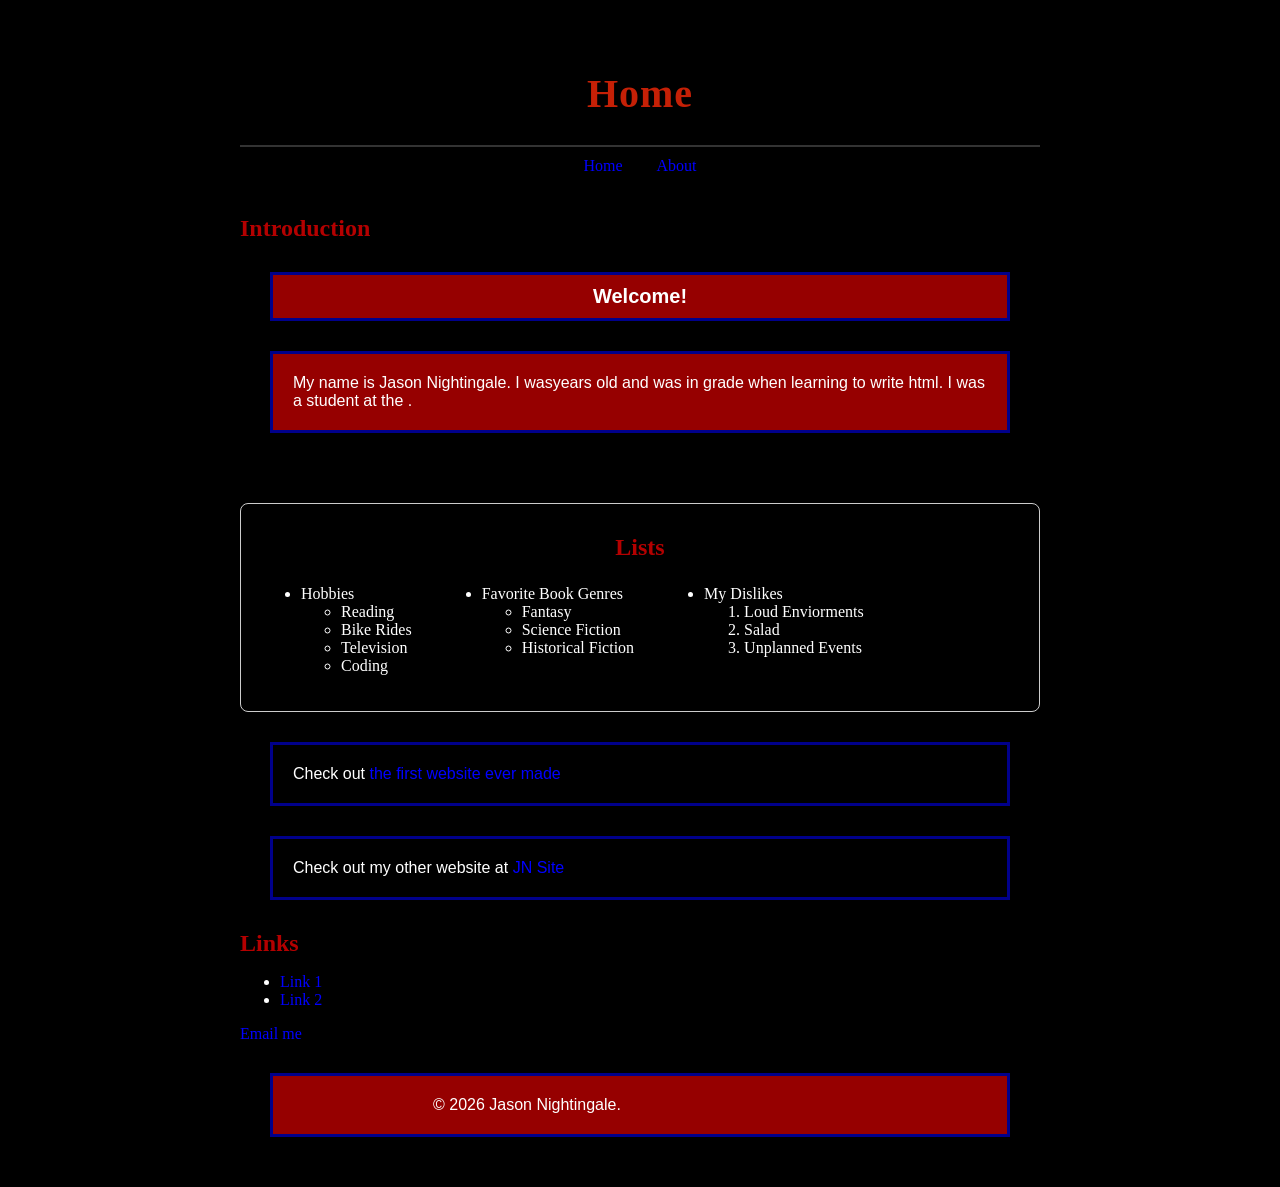
==== index.html @ 8af2f5a3 "added list within list to lne 50" ====
<!DOCTYPE html>

<html>

    <head> 
        <title>My First HTML Page</title> 
        <meta-name="viewport" content="width=device-width, initial-scale=1.0">
        <link rel="stylesheet" href="style.css">
    </head>

<body>
        
    <header>
     
    <h1 class="page-title pt-serif-bold">Home</h1> 
    
    </header>

    <nav>
        <a href="index.html">Home</a>
        <a href="about.html">About</a>
    </nav>    

  <main>

    <section>
    
        <h2 class="h2_styling">Introduction</h2>
            
    <p class="intro bold-text center box_p center_e">Welcome!</p>

    <p>
        My name is Jason Nightingale. I was<!--15-->years old and was in<!--9th--> grade when
        learning to write html.
        I was a student at the <!--Mary Francis Bachmann School-->.
    </P>

</section>  
    
</main>

    
<section class="card">
        
    <h2 class="h2_styling h2_card_style">Lists</h2>

<div class="list two-col">

    <ul>
        <li>Hobbies
            <ul>
                <li>Reading</li>
                <li>Bike Rides</li>
                <li>Television</li>
                <li>Coding</li>
            </ul>
        </li>
    </ul>
        
    <ul>
        <li>Favorite Book Genres
            <ul>
                <li>Fantasy</li>
                <li>Science Fiction</li>
                <li>Historical Fiction</li>
            </ul>
        </li>
    </ul>

<ul>
    <li>My Dislikes
        <ol>
            <li>Loud Enviorments</li>
            <li>Salad</li>
            <li>Unplanned Events</li> 
        </ol>
    </li>
</ul>

</div>

<!-- closing tag of card section -->
</section>      
      
    <p  class= "cern-link"> Check out <a href="https://info.cern.ch"target="_blank">the first website ever made</a></p>
    <p class="jn-site_link">Check out my other website at <a href="https://sites.google.com/d/1N-cxQMMw3wd1pnFBw4oUf23b2s0LsPur/p/17NcVWPlaby9OCZl3kmQ5_hP5BQ9OcKbA/edit" target="_blank">JN Site</a></p>
        
    <h2 class="h2_styling"> Links</h2>    

     <!--Links section-->
<div>
     <ul>
        <li><a class="index_links" href="https://poki.com/?msockid=0fb838584ad06ad035772ef04b5b6b2f">Link 1</a></li>
        <li><a class="index_links" href="https://www.britannica.com/" target="_blank">Link 2</a></li>
    </ul>
</div>

    <a href="mailto:jason.p_nightingale@outlook.com">Email me</a>

    <footer>
        <p class="copyright">&copy; 2026 Jason Nightingale.</p>
    </footer>

</body>


</html>
---- style.css ----
h1 { color:#ffffff; font-size: 40px; }
    
/*space between h1 and nav*/
h1 { 
margin-top: 30px;
margin-bottom: 8px;
}
   
/* header flexbox */
header { display: flex; flex-direction: column; align-items: center; }

/*h2 box model*/
h2 {
margin-top: 10px;
margin-bottom: 8px;
}

/*h2 styling*/
.h2_styling {
color:#b40000 
}
        
.pt-serif-bold {
font-family: "PT Serif", serif;
font-weight: 700;
font-style: normal;
}

/*paragraph font styling*/
p {
font-family: "Hanken Grotesk", sans-serif;
font-optical-sizing: auto;
font-weight: 400;
font-style: normal;
}

#about-me_para { color: white }

/*paragraph class styling*/
.intro { font-size: 20px; }
.bold-text { font-weight: bold; }
.box_p { padding: 10px; padding-left: 10px;} 
.center_e { text-align:center;}
      
/*paragraph border, margin, padding*/                                                    
p { color: rgb(255, 255, 255); background-color: rgb(150, 0, 0); padding: 20px; border: 3px solid darkblue; margin: 30px;}
      
/*section box model*/
section {
padding: 20px 0; 
}

a { color: blue; font-size: 16px; text-decoration: none; } 

a:hover { color: red;}

body { background-color: #000000; font-family:georgia; color:white; }
    
/* element centers all content*/
body { 
padding:20px;
max-width: 800px;
margin: 0 auto;
}
    
/*creates card element*/
.card {
padding: 20px;
border: 1px solid #cccccc;
border-radius: 8px;
margin: 20px 0;
}

/*centers Lists*/ 
.h2_card_style { text-align: center;
}

nav a:visited { color: blue; text-decoration: none; }

/*nav bar hover effect*/
nav a:hover { color:red; }
    
/*space between nav bar and top line*/
nav { padding: 10px 0; }
    
/*space between nav bar and left side*/
nav a { padding: 5px 15px; }

nav { text-align: center; }

/*space between page top*/
header {
padding: 20px;
/*creates line under h1*/
border-bottom: 2px solid #333333; 
}

.cern-link { background-color: rgb(0, 0, 0); padding: 20px; border: 3px solid darkblue; margin: 30px; }
.jn-site_link{ background-color:#000000; padding: 20px; border: 3px solid darkblue; margin: 30px; }

.hobbies {
color:#b40000 
}

/*flexbox for about.html images*/
.container {
flex-direction: row;
flex-wrap: wrap;
justify-content: flex-start;
justify-content: space-around;
flex-grow: 0;
flex-basis: auto;
} 

.two-col { display: flex; gap: 30px }
.two-col section { flex: 1; } 

/*2 col element for small screens*/
@media (max-width: 768px) { 
.two-col { 
flex-direction: column;
 }
}

@media (max-width: 768px) { 
#about-me_para { 
    flex-direction: column;
 }
}

@media (max-width: 768px) {
.index_links { 
    font-size: 20px 
 }
}

/*page title styling*/
.page-title {
color:#c52006;
letter-spacing: 1px;
text-align: center;
}

.copyright {
padding-left: 160px
}

.list-item { text-align: right }
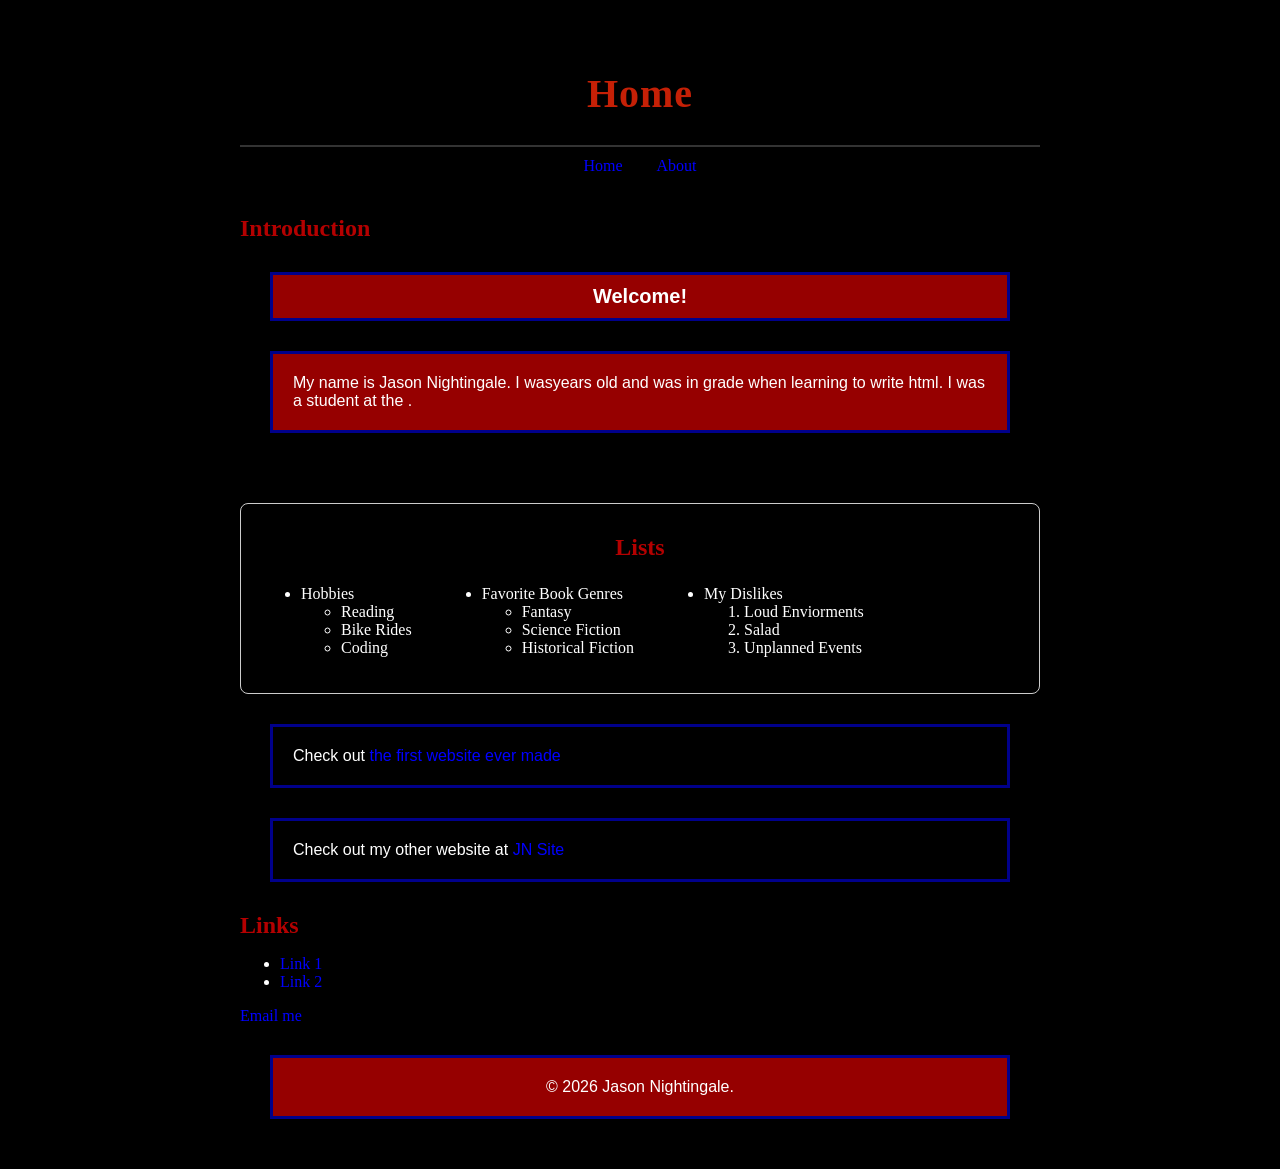
==== commit 62799cd1: "removed television frm hobbies lst lne 50" ====
--- a/index.html
+++ b/index.html
@@ -41,7 +41,7 @@
 
     
 <section class="card">
-        
+      <!-- lists section element -->
     <h2 class="h2_styling h2_card_style">Lists</h2>
 
 <div class="list two-col">
@@ -51,7 +51,6 @@
             <ul>
                 <li>Reading</li>
                 <li>Bike Rides</li>
-                <li>Television</li>
                 <li>Coding</li>
             </ul>
         </li>
@@ -67,15 +66,16 @@
         </li>
     </ul>
 
-<ul>
-    <li>My Dislikes
-        <ol>
-            <li>Loud Enviorments</li>
-            <li>Salad</li>
-            <li>Unplanned Events</li> 
-        </ol>
-    </li>
-</ul>
+
+    <ul>
+        <li>My Dislikes
+            <ol>
+                <li>Loud Enviorments</li>
+                <li>Salad</li>
+                <li>Unplanned Events</li> 
+            </ol>
+        </li>
+    </ul>
 
 </div>
 
@@ -87,7 +87,7 @@
         
     <h2 class="h2_styling"> Links</h2>    
 
-     <!--Links section-->
+    <!--Links section-->
 <div>
      <ul>
         <li><a class="index_links" href="https://poki.com/?msockid=0fb838584ad06ad035772ef04b5b6b2f">Link 1</a></li>
@@ -101,6 +101,7 @@
         <p class="copyright">&copy; 2026 Jason Nightingale.</p>
     </footer>
 
+<script src="script.js"></script>
 </body>
 
 
--- a/style.css
+++ b/style.css
@@ -141,8 +141,4 @@
 text-align: center;
 }
 
-.copyright {
-padding-left: 160px
-}
-
-.list-item { text-align: right } +.copyright { text-align: center; }
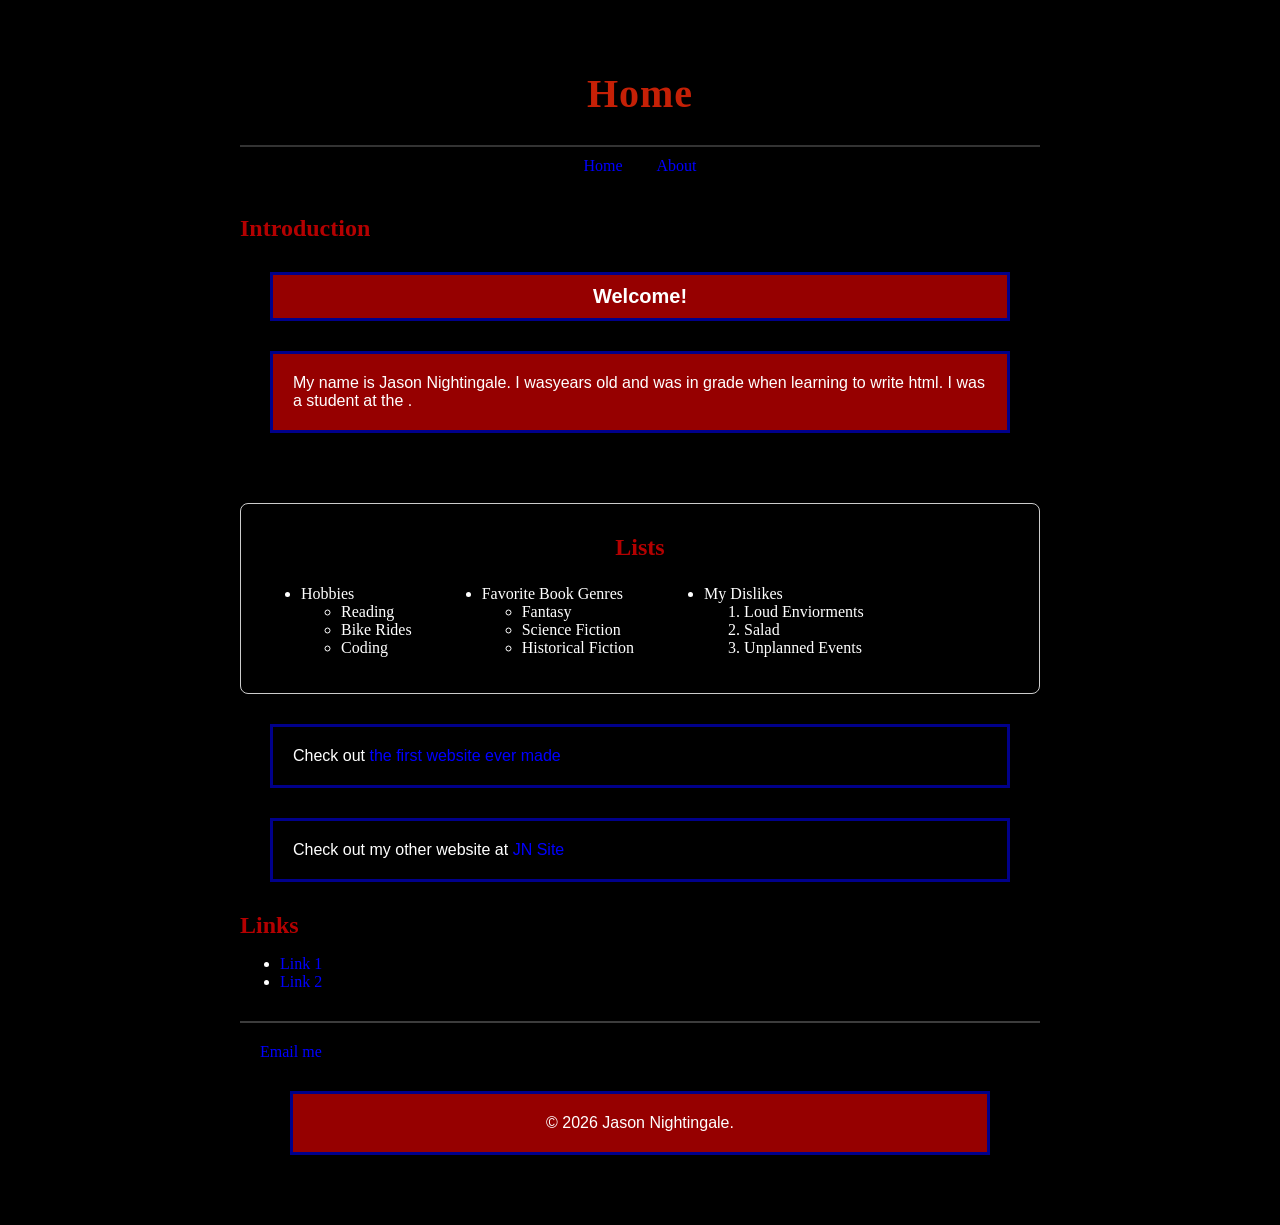
==== commit 756b83aa: "added email lnk and flx-bx to footer" ====
--- a/index.html
+++ b/index.html
@@ -95,9 +95,8 @@
     </ul>
 </div>
 
-    <a href="mailto:jason.p_nightingale@outlook.com">Email me</a>
-
     <footer>
+        <a href="mailto:jason.p_nightingale@outlook.com">Email me</a>
         <p class="copyright">&copy; 2026 Jason Nightingale.</p>
     </footer>
 
--- a/style.css
+++ b/style.css
@@ -141,4 +141,9 @@
 text-align: center;
 }
 
-.copyright { text-align: center; }+.copyright { text-align: center; }
+
+footer { 
+margin-top:30px;
+border-top: 2px solid #3c3c3c;
+padding: 20px;}
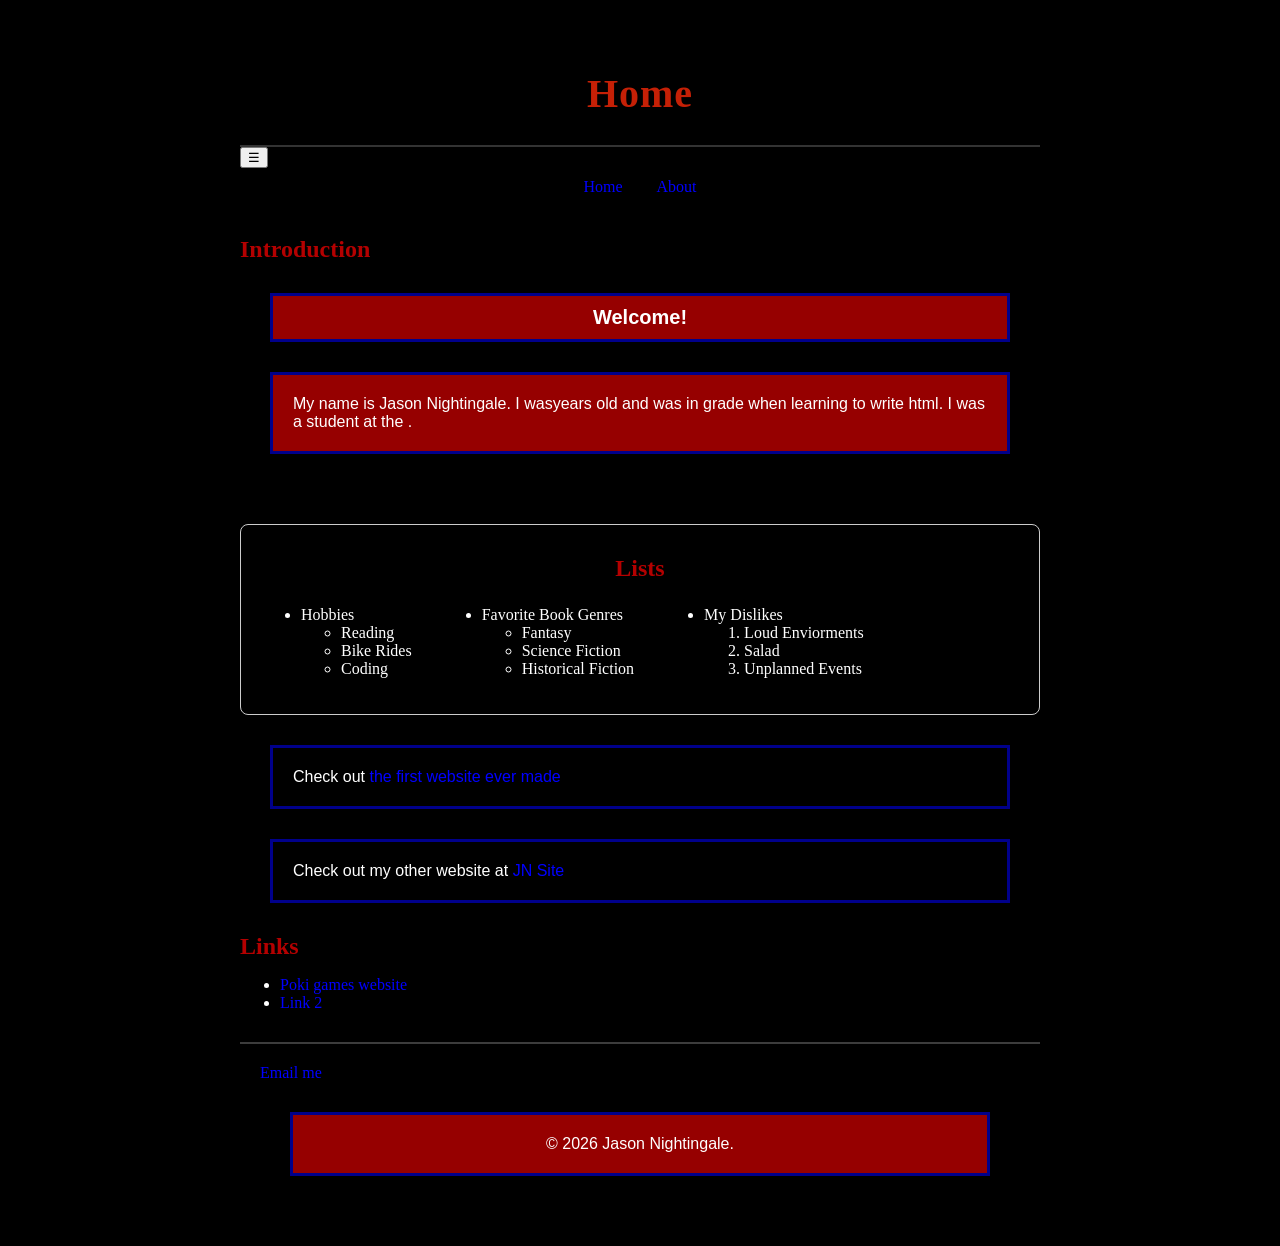
==== commit f6f8b8f6: "added comments for themes" ====
--- a/index.html
+++ b/index.html
@@ -1,10 +1,10 @@
 <!DOCTYPE html>
 
 <html>
-
+    
     <head> 
-        <title>My First HTML Page</title> 
-        <meta-name="viewport" content="width=device-width, initial-scale=1.0">
+        <title>My First HTML Pages</title> 
+        <meta name="viewport" content="width=device-width, initial-scale=1.0">
         <link rel="stylesheet" href="style.css">
     </head>
 
@@ -15,13 +15,17 @@
     <h1 class="page-title pt-serif-bold">Home</h1> 
     
     </header>
+    
+  <button id="menu-btn">&#9776</button>
 
     <nav>
         <a href="index.html">Home</a>
         <a href="about.html">About</a>
-    </nav>    
+    </nav>
+    
+    <!-- <button id="theme-toggle">Toggle Dark Mode</button> -->
 
-  <main>
+<main>
 
     <section>
     
@@ -29,10 +33,10 @@
             
     <p class="intro bold-text center box_p center_e">Welcome!</p>
 
-    <p>
+    <p id="intro_p">
         My name is Jason Nightingale. I was<!--15-->years old and was in<!--9th--> grade when
         learning to write html.
-        I was a student at the <!--Mary Francis Bachmann School-->.
+        I was a student at the <!--Mary Francis Bachmann School before its closing.-->.
     </P>
 
 </section>  
@@ -90,7 +94,7 @@
     <!--Links section-->
 <div>
      <ul>
-        <li><a class="index_links" href="https://poki.com/?msockid=0fb838584ad06ad035772ef04b5b6b2f">Link 1</a></li>
+        <li><a class="index_links" href="https://poki.com/?msockid=0fb838584ad06ad035772ef04b5b6b2f">Poki games website</a></li>
         <li><a class="index_links" href="https://www.britannica.com/" target="_blank">Link 2</a></li>
     </ul>
 </div>
@@ -103,5 +107,4 @@
 <script src="script.js"></script>
 </body>
 
-
-</html>        +</html>
--- a/style.css
+++ b/style.css
@@ -15,10 +15,15 @@
 margin-bottom: 8px;
 }
 
-/*h2 styling*/
+/*h2 styling (dark coloring*/
 .h2_styling {
-color:#b40000 
-}
+color: #b40000
+}
+
+/*h2 styling (light coloring)*/
+/*.h2_styling {
+color: black;
+}*/
         
 .pt-serif-bold {
 font-family: "PT Serif", serif;
@@ -34,16 +39,41 @@
 font-style: normal;
 }
 
+/*dark mode styling for js btn*/
+/* .dark-mode {
+background-color: #1a1a1a;
+color: #f0f0f0;
+} */
+
+/*dark coloring*/
 #about-me_para { color: white }
+/*light coloring*/
+/* #about-me_para {color: gray; } */
 
 /*paragraph class styling*/
 .intro { font-size: 20px; }
 .bold-text { font-weight: bold; }
 .box_p { padding: 10px; padding-left: 10px;} 
 .center_e { text-align:center;}
-      
+/*dark coloring*/
+.intro { color: white;}
+/*light coloring*/
+/*.intro { color: grey;} */
+
+    /*dark coloring*/
+#intro_p { color:white;}
+    /*light coloring*/
+/*#intro_p { color: grey;}*/
+
 /*paragraph border, margin, padding*/                                                    
-p { color: rgb(255, 255, 255); background-color: rgb(150, 0, 0); padding: 20px; border: 3px solid darkblue; margin: 30px;}
+p { color: rgb(255, 255, 255);
+    /*dark coloring*/
+background-color:rgb(150, 0, 0); 
+padding: 20px; 
+border: 3px solid darkblue; margin: 30px;
+    /*light coloring*/
+/* background-color: rgb(156, 255, 156);*/
+}
       
 /*section box model*/
 section {
@@ -54,8 +84,18 @@
 
 a:hover { color: red;}
 
-body { background-color: #000000; font-family:georgia; color:white; }
-    
+    /*dark coloring*/
+body { 
+    background-color: #000000; 
+    font-family:georgia; color:white; 
+}
+
+    /*light coloring*/
+/* body { 
+    background-color: lightsteelblue; 
+    font-family:georgia; color:black; 
+} */
+
 /* element centers all content*/
 body { 
 padding:20px;
@@ -66,7 +106,10 @@
 /*creates card element*/
 .card {
 padding: 20px;
+/*dark coloring*/
 border: 1px solid #cccccc;
+/*light coloring*/
+/* border: solid black 1px; */
 border-radius: 8px;
 margin: 20px 0;
 }
@@ -95,11 +138,19 @@
 border-bottom: 2px solid #333333; 
 }
 
-.cern-link { background-color: rgb(0, 0, 0); padding: 20px; border: 3px solid darkblue; margin: 30px; }
-.jn-site_link{ background-color:#000000; padding: 20px; border: 3px solid darkblue; margin: 30px; }
+    /*dark coloring*/
+.cern-link {color: white; background-color: rgb(0, 0, 0); padding: 20px; border: 3px solid darkblue; margin: 30px; }
+    /*light coloring*/
+/* .cern-link { color: grey; background-color: rgb(156, 255, 156); padding: 20px; border: 3px solid darkblue; margin: 30px; } */
+
+    /*dark coloring*/
+.jn-site_link{ color: white; background-color: #000000; padding: 20px; border: 3px solid darkblue; margin: 30px; }
+    /*light coloring*/
+/*.jn-site_link{ color: grey; background-color: rgb(156, 255, 156); padding: 20px; border: 3px solid darkblue; margin: 30px; }*/
+
 
 .hobbies {
-color:#b40000 
+color:#b40000  
 }
 
 /*flexbox for about.html images*/
@@ -125,6 +176,10 @@
 @media (max-width: 768px) { 
 #about-me_para { 
     flex-direction: column;
+    /*dark coloring*/
+    color: white 
+    /*light coloring*/
+    /*color: grey;*/
  }
 }
 
@@ -134,16 +189,29 @@
  }
 }
 
-/*page title styling*/
+/*title styling*/
 .page-title {
-color:#c52006;
+    /*dark coloring*/
+color:#c52006; 
+    /*light coloring*/
+/*color:black;*/
 letter-spacing: 1px;
 text-align: center;
 }
 
-.copyright { text-align: center; }
+.copyright { text-align: center;
+    /*dark coloring*/
+color: white;
+    /*light coloring*/
+/*color: grey;*/
+}
 
 footer { 
 margin-top:30px;
 border-top: 2px solid #3c3c3c;
-padding: 20px;}+padding: 20px;}
+
+#form-message {background-color: #ffff;
+        color: #000000;
+    border: 2px gray; }
+
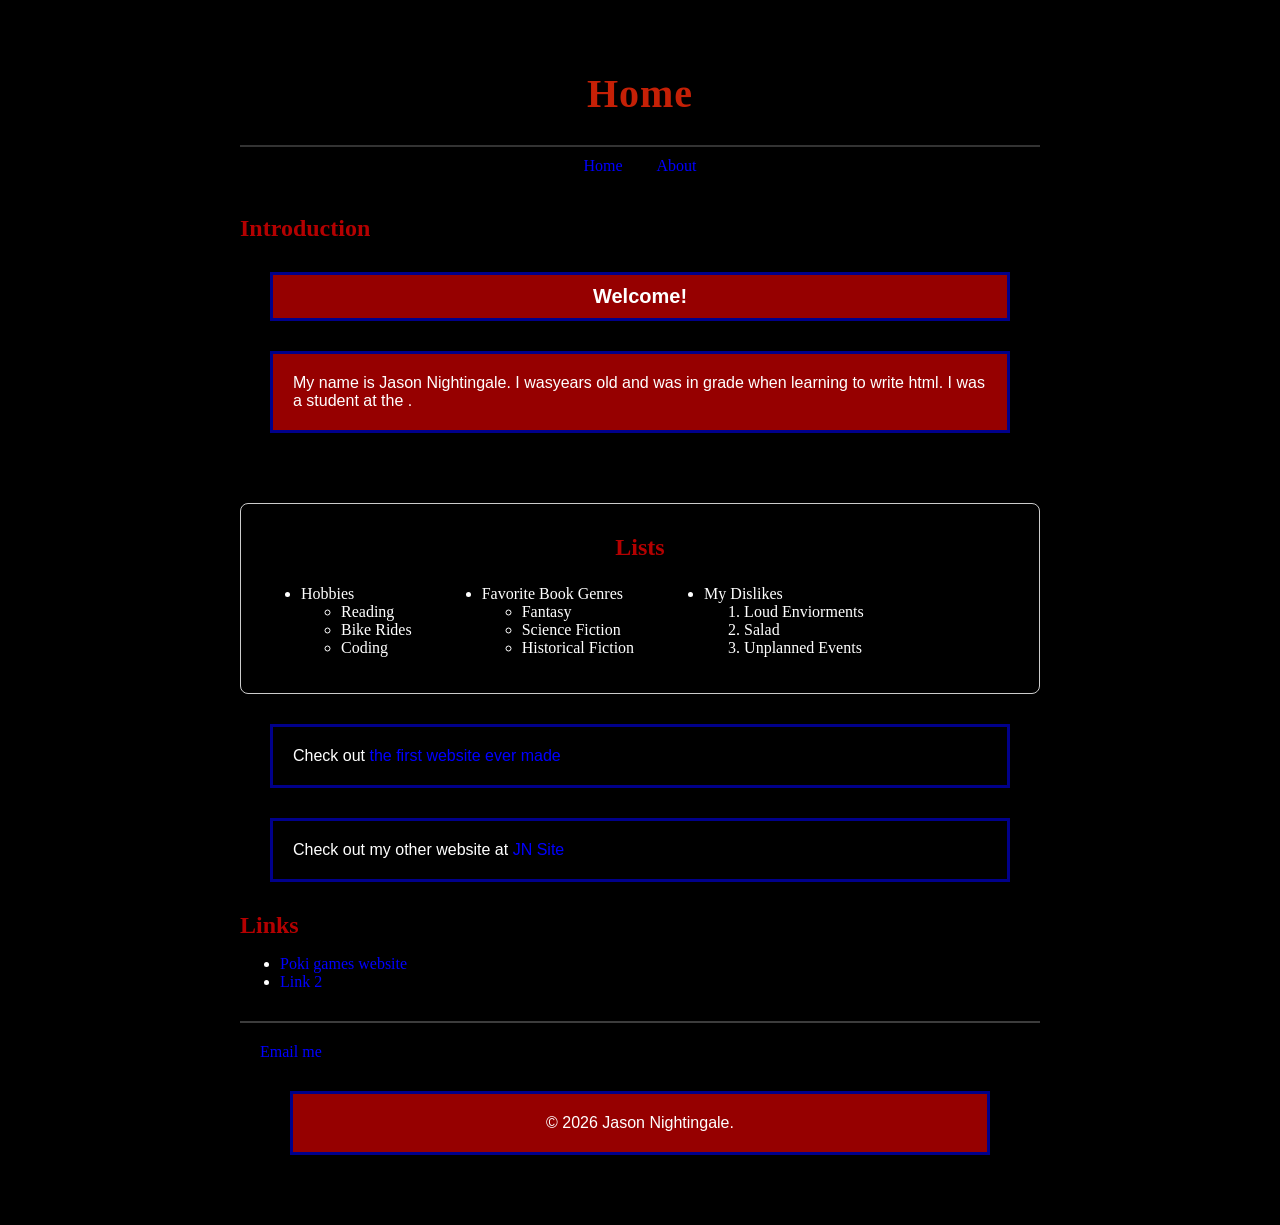
==== commit 6ad3c6fa: "removed menu bar temporarily" ====
--- a/index.html
+++ b/index.html
@@ -16,7 +16,7 @@
     
     </header>
     
-  <button id="menu-btn">&#9776</button>
+  <!-- <button id="menu-btn">&#9776</button> -->
 
     <nav>
         <a href="index.html">Home</a>
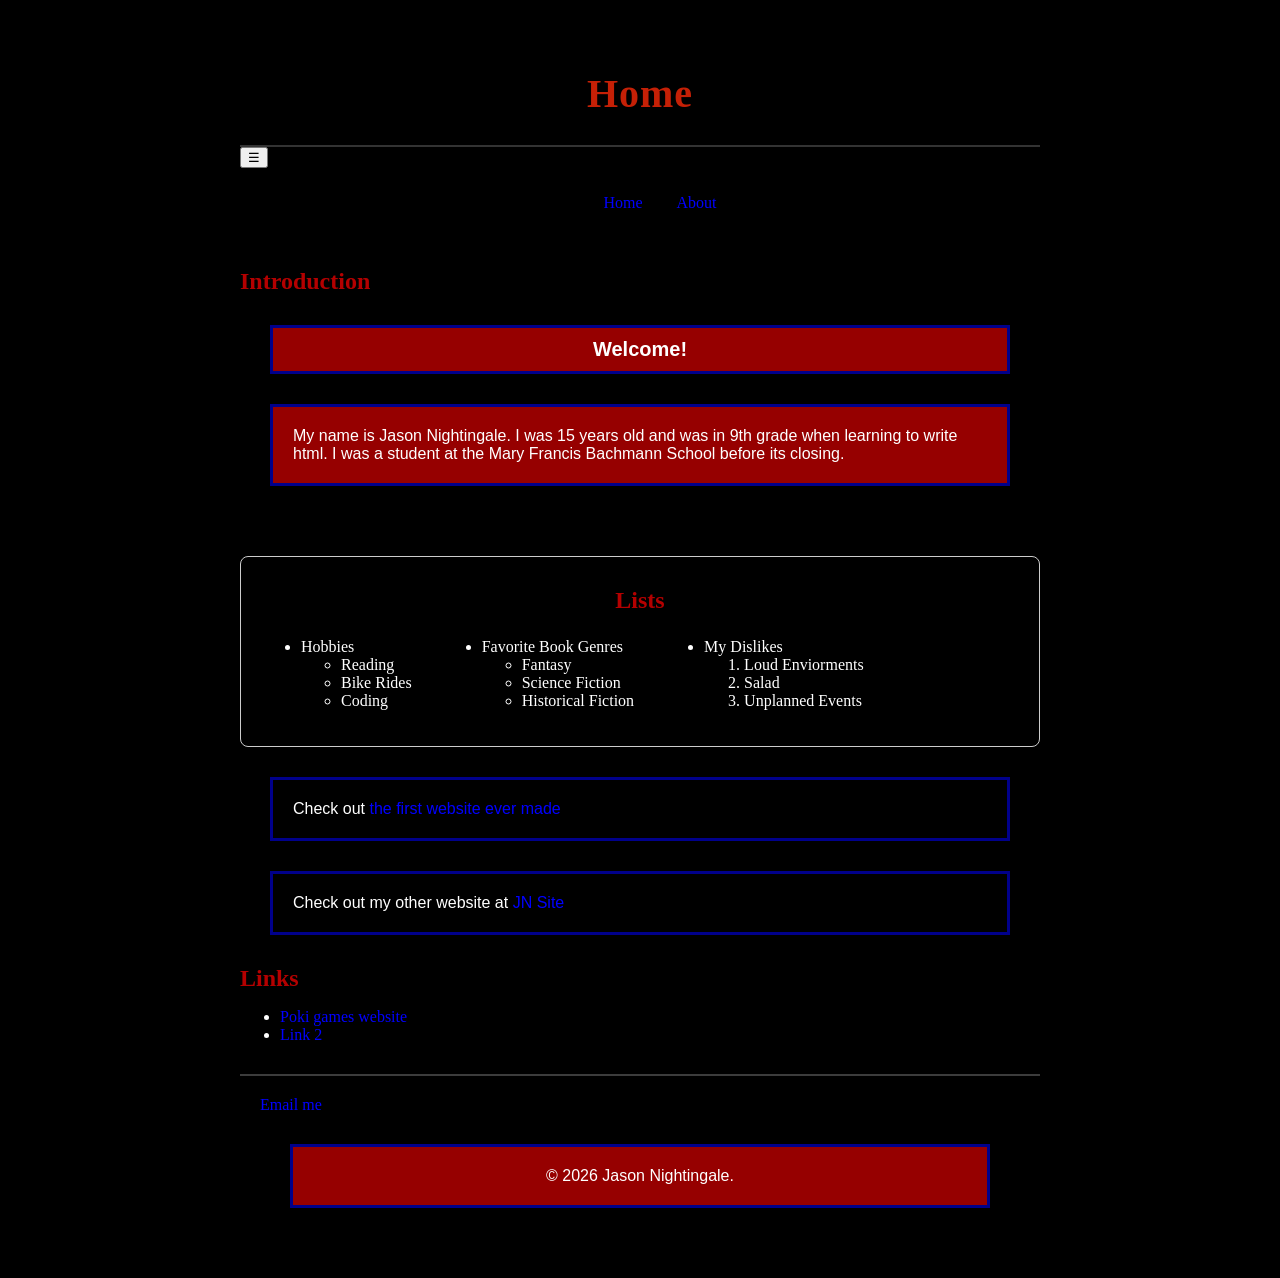
==== commit ab2c73cf: "added personal info to intro_p" ====
--- a/index.html
+++ b/index.html
@@ -16,13 +16,13 @@
     
     </header>
     
-  <!-- <button id="menu-btn">&#9776</button> -->
-
+  <button id="menu-btn">&#9776</button>
+  <ul class="nav-links" id="nav-links">
     <nav>
         <a href="index.html">Home</a>
         <a href="about.html">About</a>
     </nav>
-    
+  </ul>  
     <!-- <button id="theme-toggle">Toggle Dark Mode</button> -->
 
 <main>
@@ -34,9 +34,9 @@
     <p class="intro bold-text center box_p center_e">Welcome!</p>
 
     <p id="intro_p">
-        My name is Jason Nightingale. I was<!--15-->years old and was in<!--9th--> grade when
+        My name is Jason Nightingale. I was 15 years old and was in 9th grade when
         learning to write html.
-        I was a student at the <!--Mary Francis Bachmann School before its closing.-->.
+        I was a student at the Mary Francis Bachmann School before its closing.
     </P>
 
 </section>  
